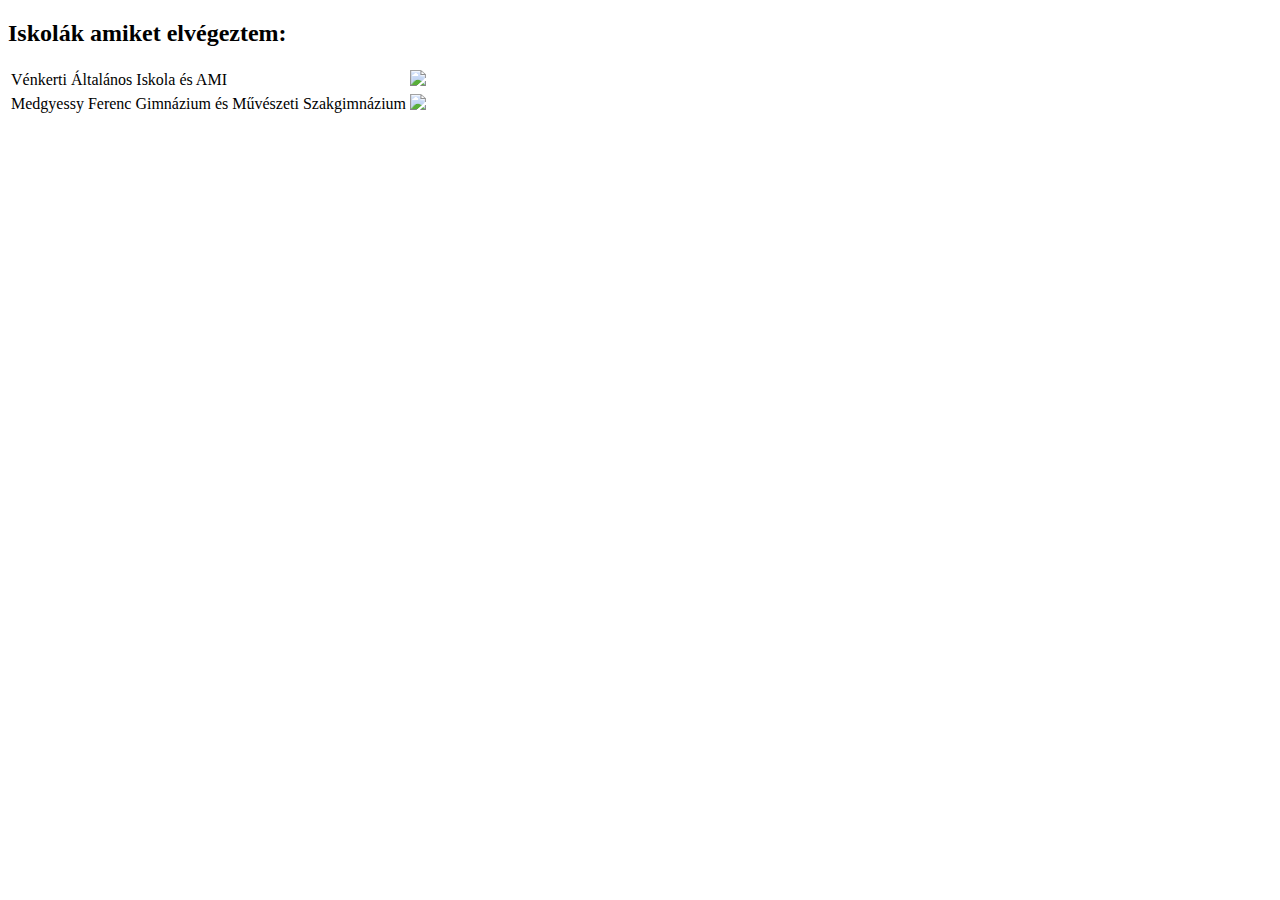
==== 1.html @ 57bfdb16 "Create 1.html" ====
<!DOCTYPE html>
<html>
<head>
<title>Nagy Bogi</title>
</head>
<body>
<h2>Iskolák amiket elvégeztem:</h2>
<table>
<tr>
<td>Vénkerti Általános Iskola és AMI</td>
<td><img src="https://life316.webnode.hu/_files/200000016-7a9a57c2c9/club_2636454_1256321271797_profile.jpg"/></td>
</tr>

<tr>
<td>Medgyessy Ferenc Gimnázium és Művészeti Szakgimnázium</td>
<td><img src="https://pbs.twimg.com/profile_images/1628593986/logo.png"/></td>
</tr>
</table>


</body>
</html>
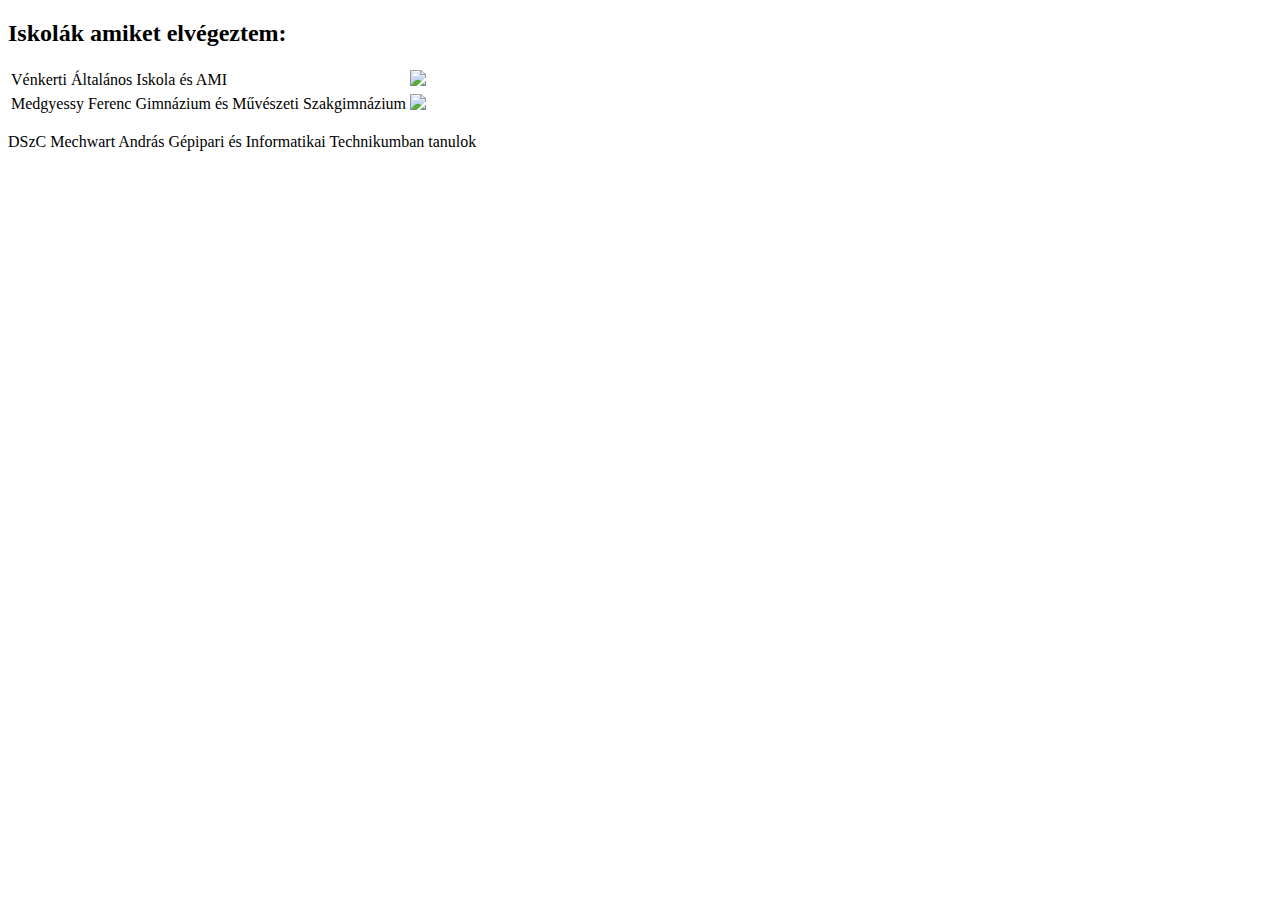
==== commit 9cf5c1ca: "Update 1.html" ====
--- a/1.html
+++ b/1.html
@@ -14,9 +14,9 @@
 <tr>
 <td>Medgyessy Ferenc Gimnázium és Művészeti Szakgimnázium</td>
 <td><img src="https://pbs.twimg.com/profile_images/1628593986/logo.png"/></td>
-</tr>
+</tr>  
 </table>
-
+<p>DSzC Mechwart András Gépipari és Informatikai Technikumban tanulok</p>
 
 </body>
 </html>
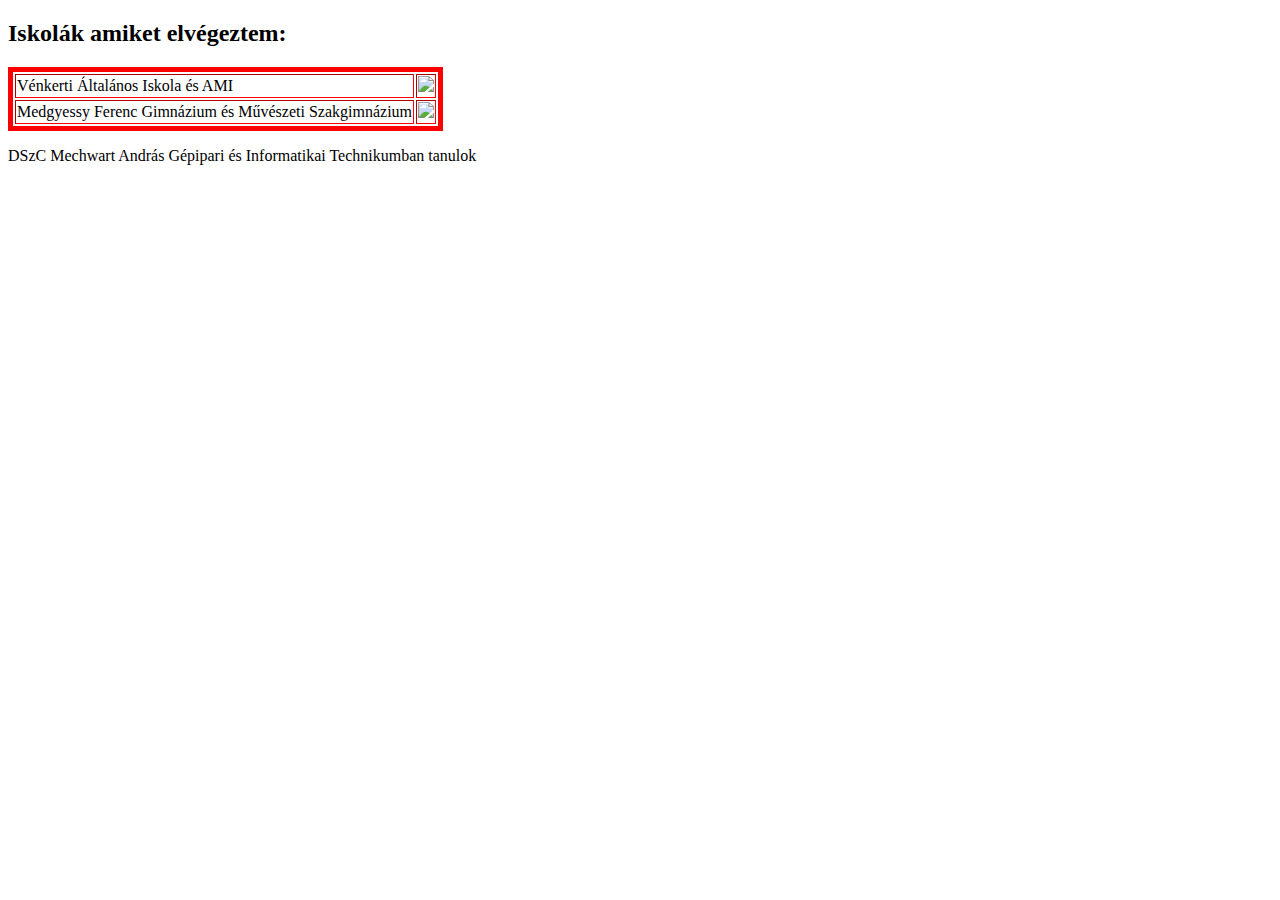
==== commit a9321ab1: "Add files via upload" ====
--- a/1.html
+++ b/1.html
@@ -1,22 +1,25 @@
-<!DOCTYPE html>
-<html>
-<head>
-<title>Nagy Bogi</title>
-</head>
-<body>
-<h2>Iskolák amiket elvégeztem:</h2>
-<table>
-<tr>
-<td>Vénkerti Általános Iskola és AMI</td>
-<td><img src="https://life316.webnode.hu/_files/200000016-7a9a57c2c9/club_2636454_1256321271797_profile.jpg"/></td>
-</tr>
-
-<tr>
-<td>Medgyessy Ferenc Gimnázium és Művészeti Szakgimnázium</td>
-<td><img src="https://pbs.twimg.com/profile_images/1628593986/logo.png"/></td>
-</tr>  
-</table>
-<p>DSzC Mechwart András Gépipari és Informatikai Technikumban tanulok</p>
-
-</body>
-</html>
+<!DOCTYPE html>
+<html>
+<head>
+<title>Nagy Bogi</title>
+<link rel="stylesheet" type="text/css" href="stilus.css"/>
+</head>
+<div>
+<body>
+<h2>Iskolák amiket elvégeztem:</h2>
+<table border=1>
+<tr>
+<td>Vénkerti Általános Iskola és AMI</td>
+<td><img src="https://life316.webnode.hu/_files/200000016-7a9a57c2c9/club_2636454_1256321271797_profile.jpg"/></td>
+</tr>
+
+<tr>
+<td>Medgyessy Ferenc Gimnázium és Művészeti Szakgimnázium</td>
+<td><img src="https://pbs.twimg.com/profile_images/1628593986/logo.png"/></td>
+</tr>  
+</table>
+<p>DSzC Mechwart András Gépipari és Informatikai Technikumban tanulok</p>
+
+</body>
+</div>
+</html>
--- a/stilus.css
+++ b/stilus.css
@@ -0,0 +1,9 @@
+img
+{
+	width: 150px
+	 
+}
+table
+{
+	border: 5px solid red
+}
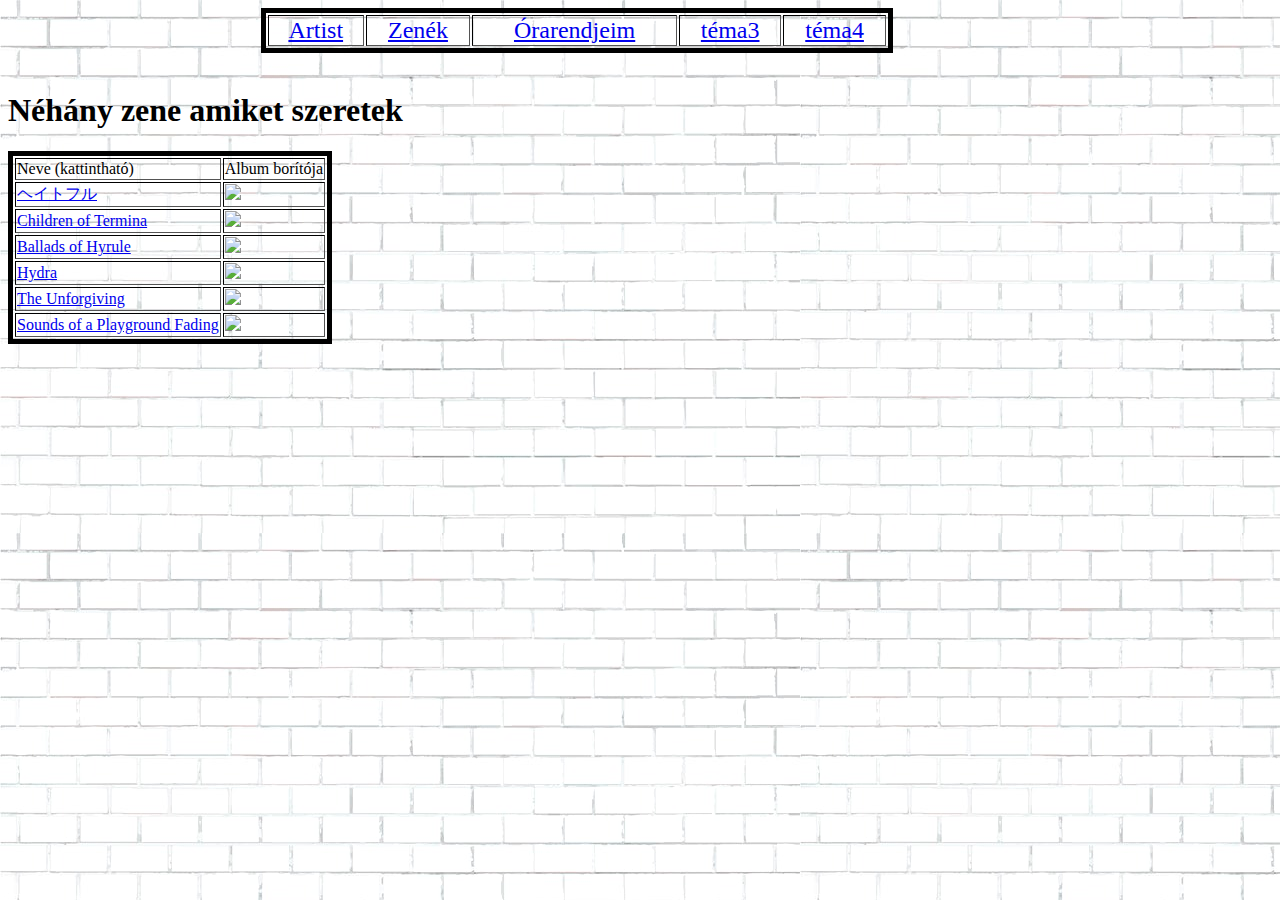
==== commit 5e70b0c2: "it was modified" ====
--- a/1.html
+++ b/1.html
@@ -4,22 +4,58 @@
 <title>Nagy Bogi</title>
 <link rel="stylesheet" type="text/css" href="stilus.css"/>
 </head>
-<div>
+
 <body>
-<h2>Iskolák amiket elvégeztem:</h2>
+
+<table class="fejlec" border=1>
+  <tr class="vastagfejlec">
+  <td><a href="index.html">Artist</a></td> 
+  <td><a href="1.html">Zenék</a></td>
+  <td><a href="2.html">Órarendjeim</a></td>
+  <td><a href="3.html">téma3</a></td>
+  <td><a href="4.html">téma4</a></td>
+  </tr>
+</table>
+<br/>
+<h1 class="h1bg">Néhány zene amiket szeretek</h1>
 <table border=1>
 <tr>
-<td>Vénkerti Általános Iskola és AMI</td>
-<td><img src="https://life316.webnode.hu/_files/200000016-7a9a57c2c9/club_2636454_1256321271797_profile.jpg"/></td>
+<td>Neve (kattintható)</td>
+<td>Album borítója</td>
 </tr>
 
 <tr>
-<td>Medgyessy Ferenc Gimnázium és Művészeti Szakgimnázium</td>
-<td><img src="https://pbs.twimg.com/profile_images/1628593986/logo.png"/></td>
-</tr>  
+<td><a href="https://open.spotify.com/album/6AK0ZWjL1tdCfYM2p8mRJM?highlight=spotify:track:4TsNzHmXTh447xiyv3CcSM#_=_">ヘイトフル</a></td>
+<td><img class=albumborito src="https://i.scdn.co/image/ab67616d0000b273018171b29b338172d6b05c91"/></td>
+</tr>
+
+<tr>
+<td><a href="https://open.spotify.com/album/1cSBYcI0dxzizxisfAk4bE">Children of Termina</a></td>
+<td><img class=albumborito src="https://i.scdn.co/image/ab67616d0000b273f692b81686d744d69f60269a"/></td>
+</tr>
+
+<tr>
+<td><a href="https://open.spotify.com/album/16dxG0De9JJ837Ejy9MlFu">Ballads of Hyrule</a></td>
+<td><img class=albumborito src="https://i.scdn.co/image/ab67616d0000b273826bb8027b667ca05e120261"/></td>
+</tr> 
+
+<tr>
+<td><a href="https://open.spotify.com/album/0i1FjAJzXcl48RjFm8FOW9">Hydra</a></td>
+<td><img class=albumborito src="https://i.scdn.co/image/ab67616d0000b2730687471cad2a2c9ff6b9b953"/></td>
+</tr> 
+
+<tr>
+<td><a href="https://open.spotify.com/album/1tlnNem19ENnRvFalZqxLK">The Unforgiving</a></td>
+<td><img class=albumborito src="https://i.scdn.co/image/ab67616d0000b273d85125df7939073fbc1b956e"/></td>
+</tr>
+
+
+<tr>
+<td><a href="https://open.spotify.com/album/5sntGYi5etQESPeKSa89JR">Sounds of a Playground Fading</a></td>
+<td><img class=albumborito src="https://i.scdn.co/image/ab67616d0000b27374834493889f9d4dfd601061"/></td>
+</tr>
 </table>
-<p>DSzC Mechwart András Gépipari és Informatikai Technikumban tanulok</p>
 
 </body>
-</div>
+
 </html>
--- a/stilus.css
+++ b/stilus.css
@@ -1,9 +1,26 @@
 img
 {
-	width: 150px
+	width: 150px;
 	 
 }
 table
 {
-	border: 5px solid red
+	border: 5px solid black;
+	
 }
+table.fejlec
+{
+	margin-left: 20%;
+	width: 50%;
+	
+}
+tr.vastagfejlec
+{
+	font-size: 24px;
+	text-align: center;
+}
+body
+{
+	background-image: url(david-artavia.jpg);
+	background-attachment: fixed;
+}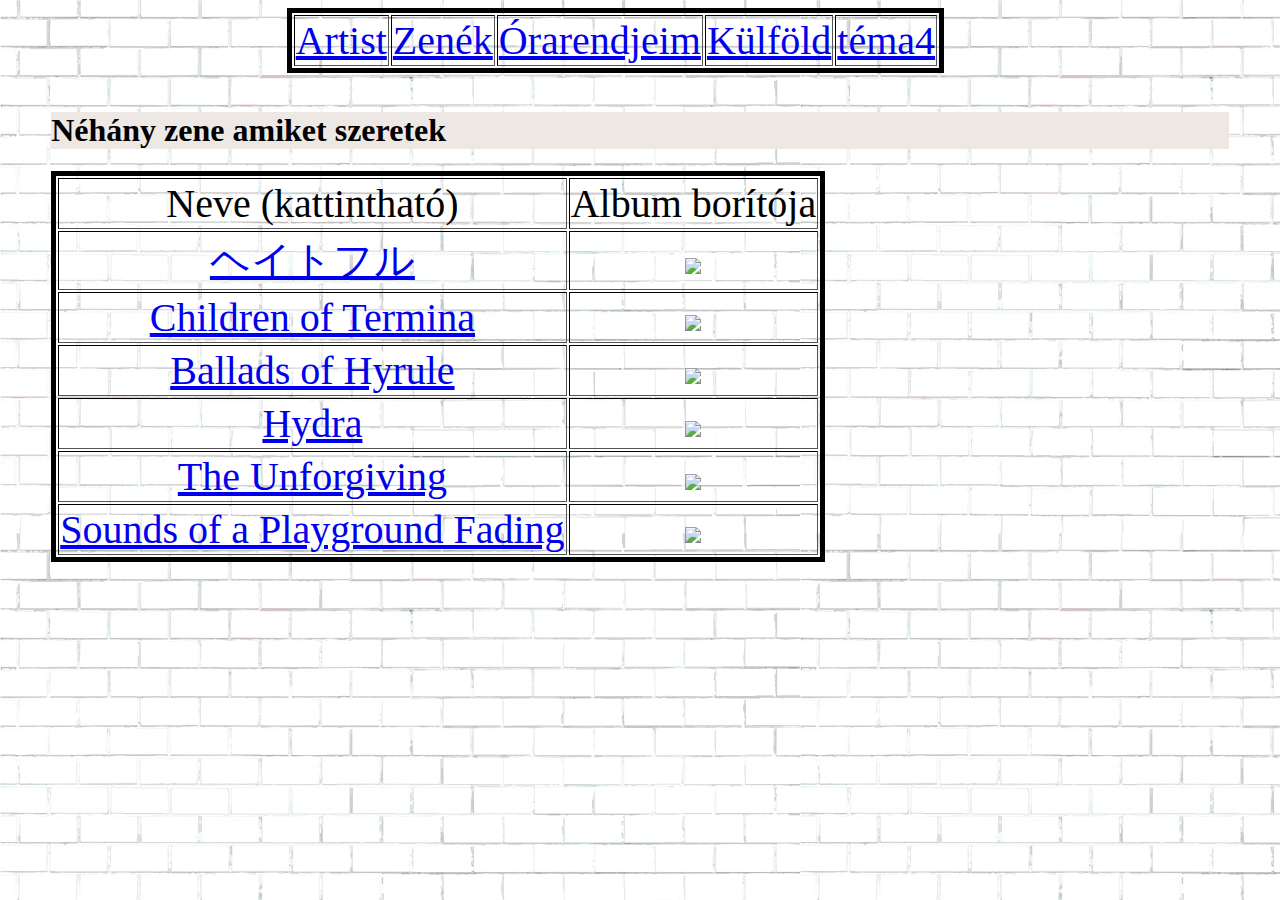
==== commit 610a0e78: "m" ====
--- a/1.html
+++ b/1.html
@@ -12,7 +12,7 @@
   <td><a href="index.html">Artist</a></td> 
   <td><a href="1.html">Zenék</a></td>
   <td><a href="2.html">Órarendjeim</a></td>
-  <td><a href="3.html">téma3</a></td>
+  <td><a href="3.html">Külföld</a></td>
   <td><a href="4.html">téma4</a></td>
   </tr>
 </table>
--- a/stilus.css
+++ b/stilus.css
@@ -1,11 +1,23 @@
-img
+img.13i
 {
-	width: 150px;
-	 
+	width: 440px;
+}
+img.orarend
+{
+	width: 350px;
+}
+img.albumborito
+{
+	width: 40%;
+}
+img.arts
+{
+	width: 50%;
 }
 table
 {
 	border: 5px solid black;
+	text-align: center;
 	
 }
 table.fejlec
@@ -23,4 +35,23 @@
 {
 	background-image: url(david-artavia.jpg);
 	background-attachment: fixed;
+	margin-left: 4%;
+	margin-right: 4%;
+}
+td
+{
+	font-size: 40px;
+}
+tr:hover
+{
+	background-color: #f5f5f5;
+}
+h1.h1bg
+{
+	background-color: rgb(237, 232, 228)
+}
+p.jobbrazart
+{
+	font-size: 24px;
+	text-align: right;
 }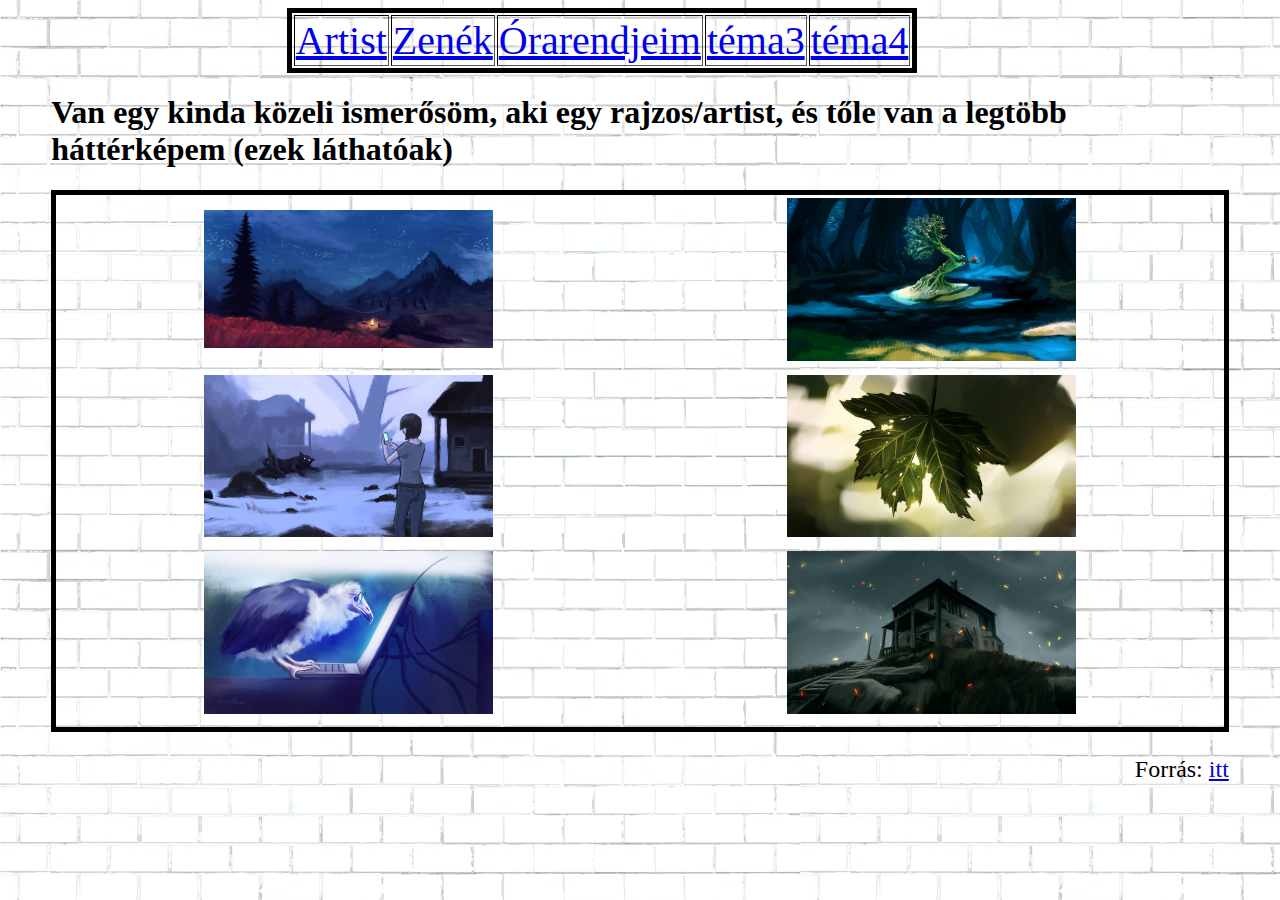
==== commit 9f4828e2: "Update 1.html" ====
--- a/1.html
+++ b/1.html
@@ -1,61 +1,39 @@
 <!DOCTYPE html>
 <html>
 <head>
-<title>Nagy Bogi</title>
+<title>Project: github gyakorlás</title>
+<meta charset=utf-8>
 <link rel="stylesheet" type="text/css" href="stilus.css"/>
 </head>
-
 <body>
 
 <table class="fejlec" border=1>
   <tr class="vastagfejlec">
-  <td><a href="index.html">Artist</a></td> 
+  <td><a href="index.html">Artist</a></td>
   <td><a href="1.html">Zenék</a></td>
   <td><a href="2.html">Órarendjeim</a></td>
-  <td><a href="3.html">Külföld</a></td>
+  <td><a href="3.html">téma3</a></td>
   <td><a href="4.html">téma4</a></td>
   </tr>
 </table>
-<br/>
-<h1 class="h1bg">Néhány zene amiket szeretek</h1>
-<table border=1>
+
+<h1>Van egy kinda közeli ismerősöm, aki egy rajzos/artist, és tőle van a legtöbb háttérképem (ezek láthatóak)</h1>
+<table>
 <tr>
-<td>Neve (kattintható)</td>
-<td>Album borítója</td>
+<td><img class=arts src="1.jpg"/></td>
+<td><img class=arts src="2.jpg"/></td>
 </tr>
 
 <tr>
-<td><a href="https://open.spotify.com/album/6AK0ZWjL1tdCfYM2p8mRJM?highlight=spotify:track:4TsNzHmXTh447xiyv3CcSM#_=_">ヘイトフル</a></td>
-<td><img class=albumborito src="https://i.scdn.co/image/ab67616d0000b273018171b29b338172d6b05c91"/></td>
+<td><img class=arts src="3.jpg"/></td>
+<td><img class=arts src="4.jpg"/></td>
 </tr>
 
 <tr>
-<td><a href="https://open.spotify.com/album/1cSBYcI0dxzizxisfAk4bE">Children of Termina</a></td>
-<td><img class=albumborito src="https://i.scdn.co/image/ab67616d0000b273f692b81686d744d69f60269a"/></td>
-</tr>
-
-<tr>
-<td><a href="https://open.spotify.com/album/16dxG0De9JJ837Ejy9MlFu">Ballads of Hyrule</a></td>
-<td><img class=albumborito src="https://i.scdn.co/image/ab67616d0000b273826bb8027b667ca05e120261"/></td>
-</tr> 
-
-<tr>
-<td><a href="https://open.spotify.com/album/0i1FjAJzXcl48RjFm8FOW9">Hydra</a></td>
-<td><img class=albumborito src="https://i.scdn.co/image/ab67616d0000b2730687471cad2a2c9ff6b9b953"/></td>
-</tr> 
-
-<tr>
-<td><a href="https://open.spotify.com/album/1tlnNem19ENnRvFalZqxLK">The Unforgiving</a></td>
-<td><img class=albumborito src="https://i.scdn.co/image/ab67616d0000b273d85125df7939073fbc1b956e"/></td>
-</tr>
-
-
-<tr>
-<td><a href="https://open.spotify.com/album/5sntGYi5etQESPeKSa89JR">Sounds of a Playground Fading</a></td>
-<td><img class=albumborito src="https://i.scdn.co/image/ab67616d0000b27374834493889f9d4dfd601061"/></td>
+<td><img class=arts src="5.jpg"/></td>
+<td><img class=arts src="6.jpg"/></td>
 </tr>
 </table>
-
+<p class=jobbrazart>Forrás: <a href="https://www.facebook.com/SzenasiBenceGyork">itt</a>
 </body>
-
 </html>
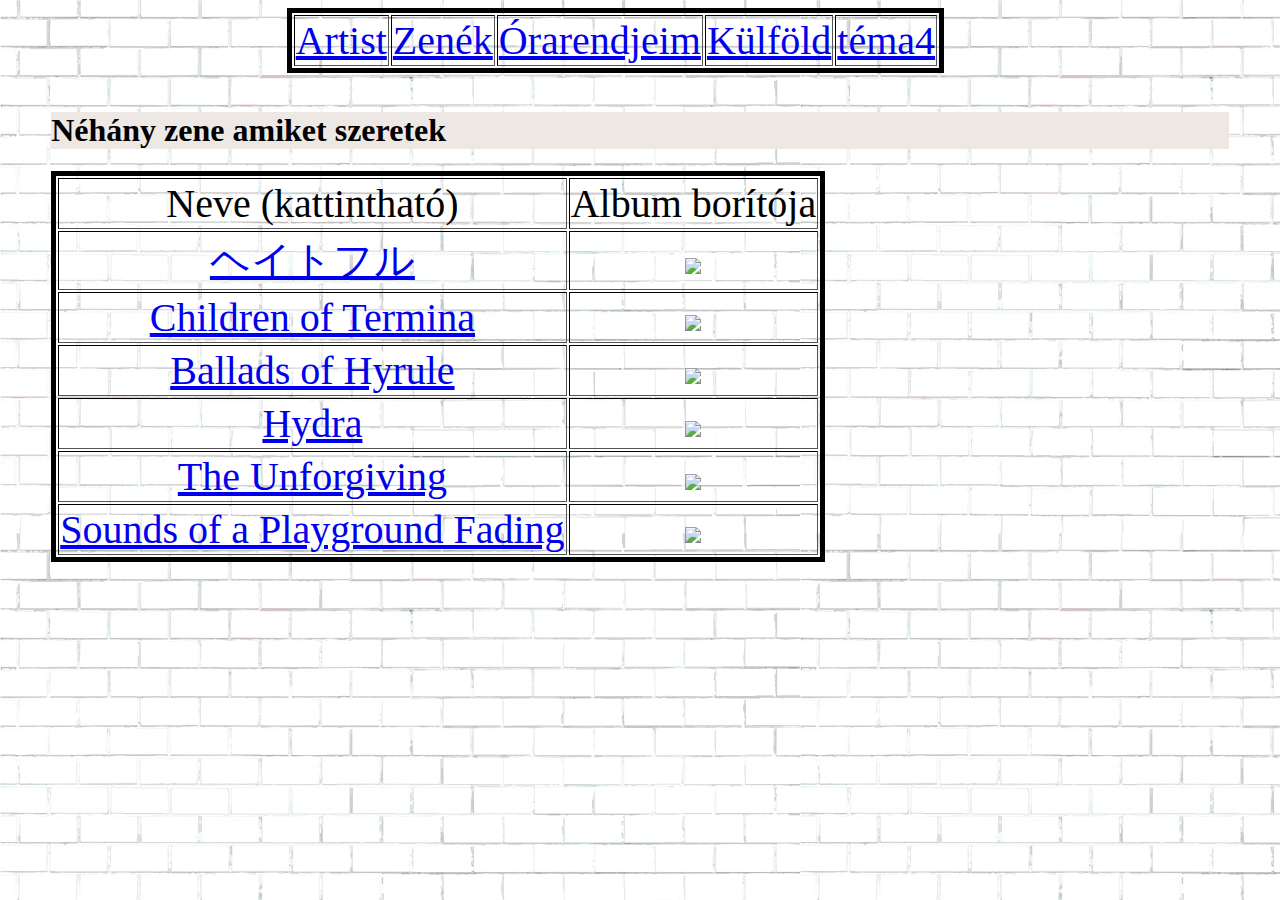
==== commit 5b802d6e: "Update 1.html" ====
--- a/1.html
+++ b/1.html
@@ -1,39 +1,61 @@
 <!DOCTYPE html>
 <html>
 <head>
-<title>Project: github gyakorlás</title>
-<meta charset=utf-8>
+<title>Nagy Bogi</title>
 <link rel="stylesheet" type="text/css" href="stilus.css"/>
 </head>
+
 <body>
 
 <table class="fejlec" border=1>
   <tr class="vastagfejlec">
-  <td><a href="index.html">Artist</a></td>
+  <td><a href="index.html">Artist</a></td> 
   <td><a href="1.html">Zenék</a></td>
   <td><a href="2.html">Órarendjeim</a></td>
-  <td><a href="3.html">téma3</a></td>
+  <td><a href="3.html">Külföld</a></td>
   <td><a href="4.html">téma4</a></td>
   </tr>
 </table>
-
-<h1>Van egy kinda közeli ismerősöm, aki egy rajzos/artist, és tőle van a legtöbb háttérképem (ezek láthatóak)</h1>
-<table>
+<br/>
+<h1 class="h1bg">Néhány zene amiket szeretek</h1>
+<table border=1>
 <tr>
-<td><img class=arts src="1.jpg"/></td>
-<td><img class=arts src="2.jpg"/></td>
+<td>Neve (kattintható)</td>
+<td>Album borítója</td>
 </tr>
 
 <tr>
-<td><img class=arts src="3.jpg"/></td>
-<td><img class=arts src="4.jpg"/></td>
+<td><a href="https://open.spotify.com/album/6AK0ZWjL1tdCfYM2p8mRJM?highlight=spotify:track:4TsNzHmXTh447xiyv3CcSM#_=_">ヘイトフル</a></td>
+<td><img class=albumborito src="https://i.scdn.co/image/ab67616d0000b273018171b29b338172d6b05c91"/></td>
 </tr>
 
 <tr>
-<td><img class=arts src="5.jpg"/></td>
-<td><img class=arts src="6.jpg"/></td>
+<td><a href="https://open.spotify.com/album/1cSBYcI0dxzizxisfAk4bE">Children of Termina</a></td>
+<td><img class=albumborito src="https://i.scdn.co/image/ab67616d0000b273f692b81686d744d69f60269a"/></td>
+</tr>
+
+<tr>
+<td><a href="https://open.spotify.com/album/16dxG0De9JJ837Ejy9MlFu">Ballads of Hyrule</a></td>
+<td><img class=albumborito src="https://i.scdn.co/image/ab67616d0000b273826bb8027b667ca05e120261"/></td>
+</tr> 
+
+<tr>
+<td><a href="https://open.spotify.com/album/0i1FjAJzXcl48RjFm8FOW9">Hydra</a></td>
+<td><img class=albumborito src="https://i.scdn.co/image/ab67616d0000b2730687471cad2a2c9ff6b9b953"/></td>
+</tr> 
+
+<tr>
+<td><a href="https://open.spotify.com/album/1tlnNem19ENnRvFalZqxLK">The Unforgiving</a></td>
+<td><img class=albumborito src="https://i.scdn.co/image/ab67616d0000b273d85125df7939073fbc1b956e"/></td>
+</tr>
+
+
+<tr>
+<td><a href="https://open.spotify.com/album/5sntGYi5etQESPeKSa89JR">Sounds of a Playground Fading</a></td>
+<td><img class=albumborito src="https://i.scdn.co/image/ab67616d0000b27374834493889f9d4dfd601061"/></td>
 </tr>
 </table>
-<p class=jobbrazart>Forrás: <a href="https://www.facebook.com/SzenasiBenceGyork">itt</a>
+
 </body>
+
 </html>
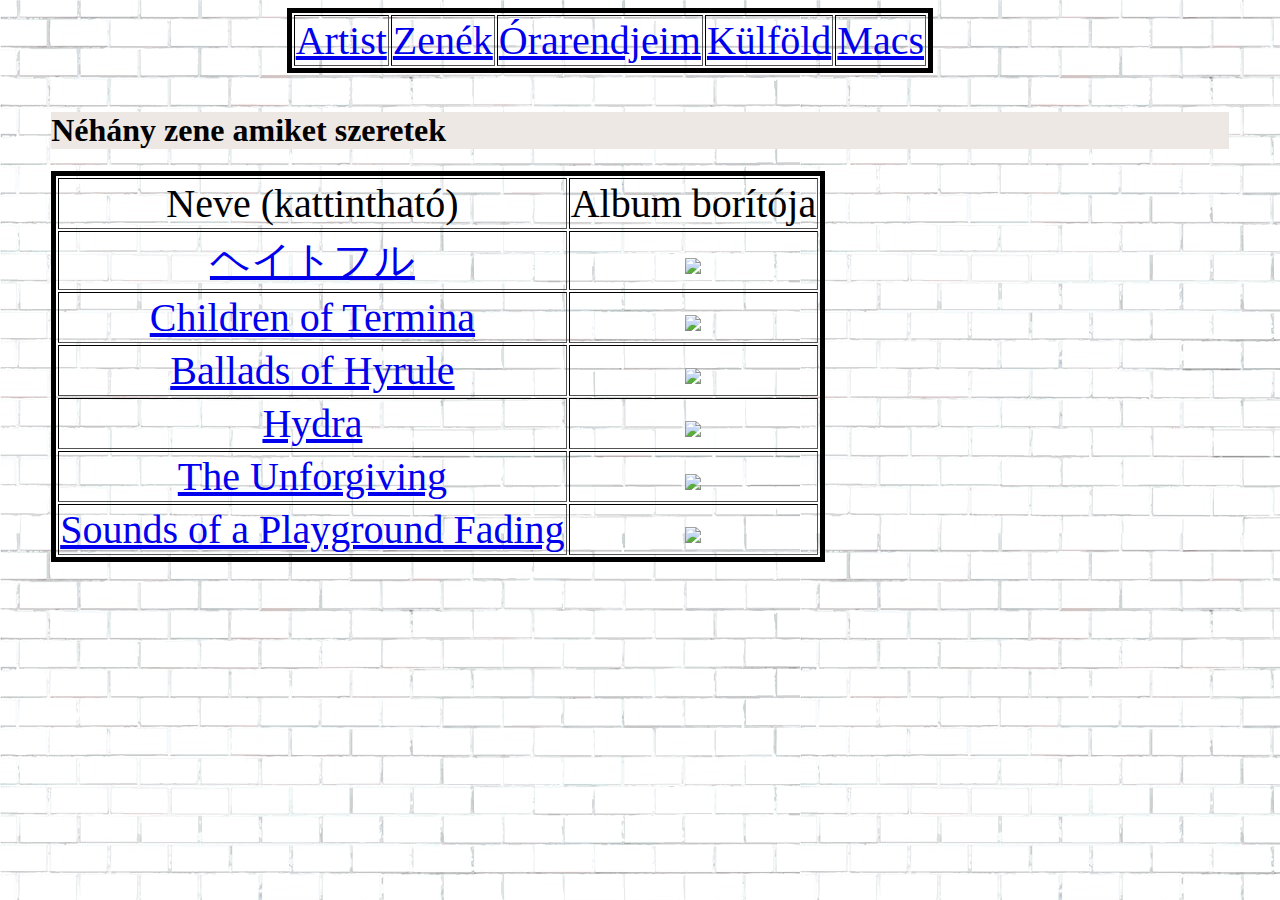
==== commit dcdbedb2: "Update 1.html" ====
--- a/1.html
+++ b/1.html
@@ -13,7 +13,7 @@
   <td><a href="1.html">Zenék</a></td>
   <td><a href="2.html">Órarendjeim</a></td>
   <td><a href="3.html">Külföld</a></td>
-  <td><a href="4.html">téma4</a></td>
+  <td><a href="4.html">Macs</a></td>
   </tr>
 </table>
 <br/>
